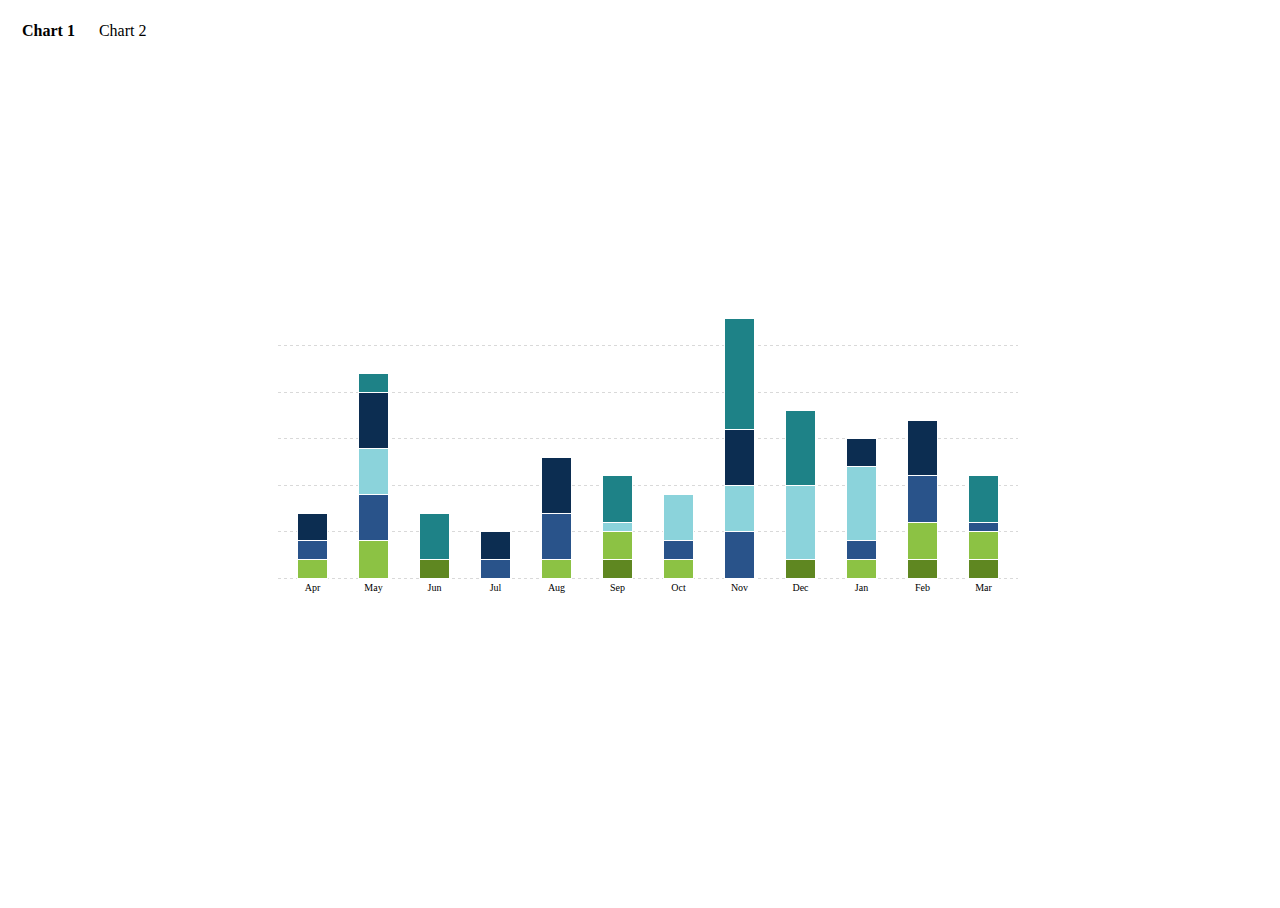
==== index.html @ 520a3f18 "Add demo files" ====
<!doctype html>
<html lang="en">
<head>
  <meta charset="UTF-8">
  <meta name="viewport" content="width=device-width, initial-scale=1.0">

  <title>d3js demo</title>

  <script src="js/jquery.js" ></script>
  <script src="js/d3.min.js" ></script>

  <script src="js/chart1.js" ></script>
  <script src="js/chart2.js" ></script>
  <link rel="stylesheet" href="css/application.css">
</head>
<body>

  <nav>
    <a class="selected" href="index.html">Chart 1</a>
    <a href="index2.html">Chart 2</a>
  </nav>
  
  <!-- Fake table for vertical centering -->
  <div class="fake-table">
    <div class="fake-cell">

      <div id="contracts-chart"></div>

    </div>
  </div>

</body>
</html>
---- css/application.css ----
body {
  font-family: "Proxima Nova", Arial, sans-serif;
  
  /* Alt font */
  font-family: "Palatino", Times;
}

nav {
  position: absolute;
  top: 12px;
  left: 12px;
}

nav a {
  color: #000;
  text-decoration: none;
  display: inline-block;
  padding: 10px;
}

nav .selected {
  font-weight: 700;
}

body, html {
  width: 100%;
  height: 100%;
}

.fake-table {
  display: table;
  width: 100%;
  height: 100%;
}

.fake-cell {
  height: 100%;
  display: table-cell;
  vertical-align: middle;
  text-align: center;
}

svg {
  display: block;
  margin: 0 auto;
}

/*
  Contracts chart
*/

#contracts-chart {
  min-height: 280px;
  position: relative;
}

#contracts-chart-holder .color-code {
  width: 16px;
  height: 16px;
  float: left;
  margin-right: 4px;
}

#contracts-chart-holder .legend {
  margin-top: 20px;
  float: right;
  width: 15%;
  font-size: 11px;
}

#contracts-chart-holder .text {
  display: block;
  float: left;
  line-height: 16px;
}

#contracts-chart-holder li {
  margin-bottom: 8px;
}

#contracts-chart svg {
  height: 280px;
  font-size: 10px;
  shape-rendering: crispEdges;
}

/*
  Stocks chart
*/

#stocks-chart {
  font-size: 11px;
}
  
#stocks-chart .axis path,
#stocks-chart .axis line {
  fill: none;
  stroke: #999;
  shape-rendering: crispEdges;
}

#stocks-chart .x.axis path {
  display: none;
}

#stocks-chart .line {
  fill: none;
  stroke: red;
  stroke-width: 1.5px;
}
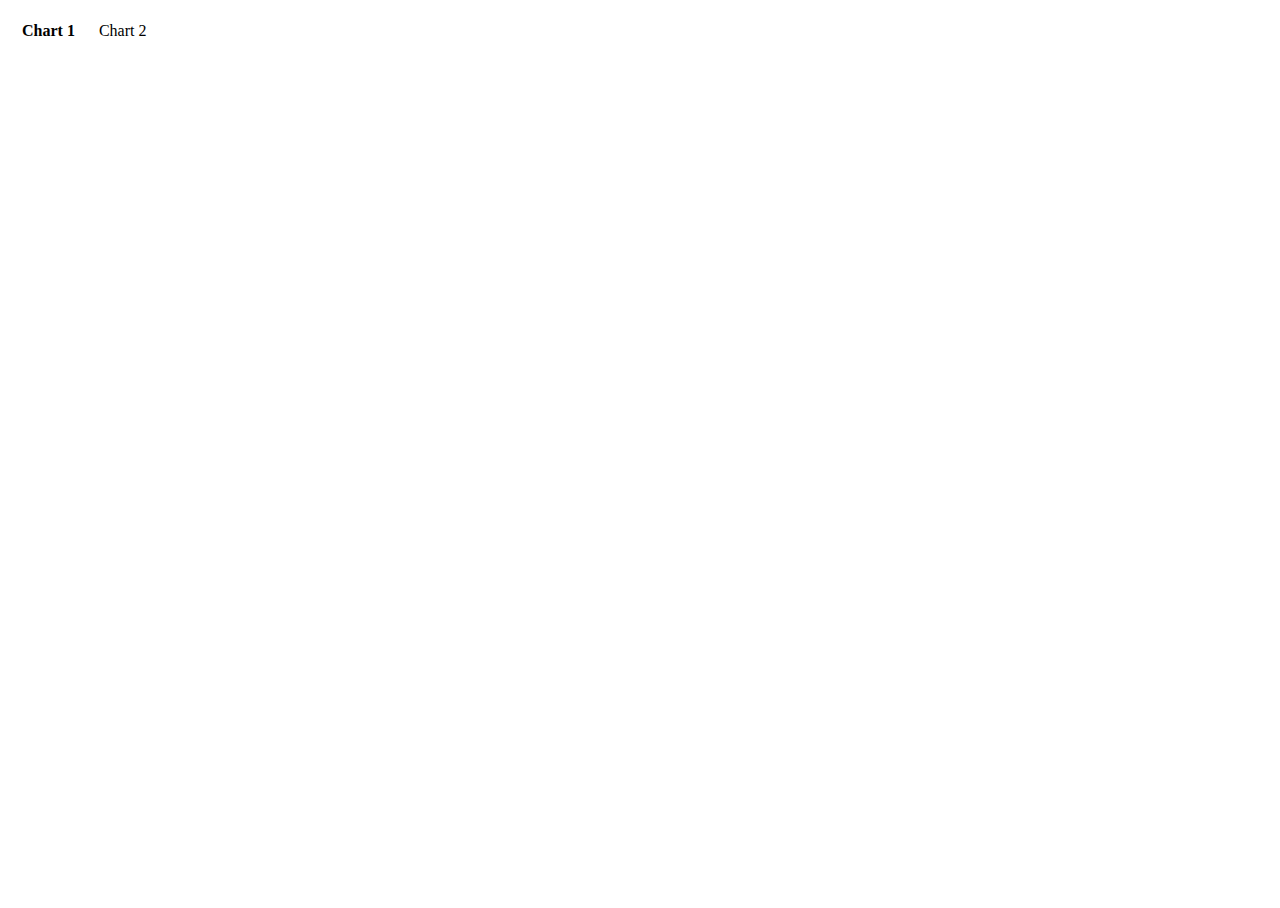
==== commit 47f6b62d: "(multi line commit) Move to bower for components and improve README Switch jQuery for Zepto" ====
--- a/index.html
+++ b/index.html
@@ -6,8 +6,8 @@
 
   <title>d3js demo</title>
 
-  <script src="js/jquery.js" ></script>
-  <script src="js/d3.min.js" ></script>
+  <script src="components/d3/d3.min.js"></script>
+  <script src="components/zepto/zepto.min.js"></script>
 
   <script src="js/chart1.js" ></script>
   <script src="js/chart2.js" ></script>
